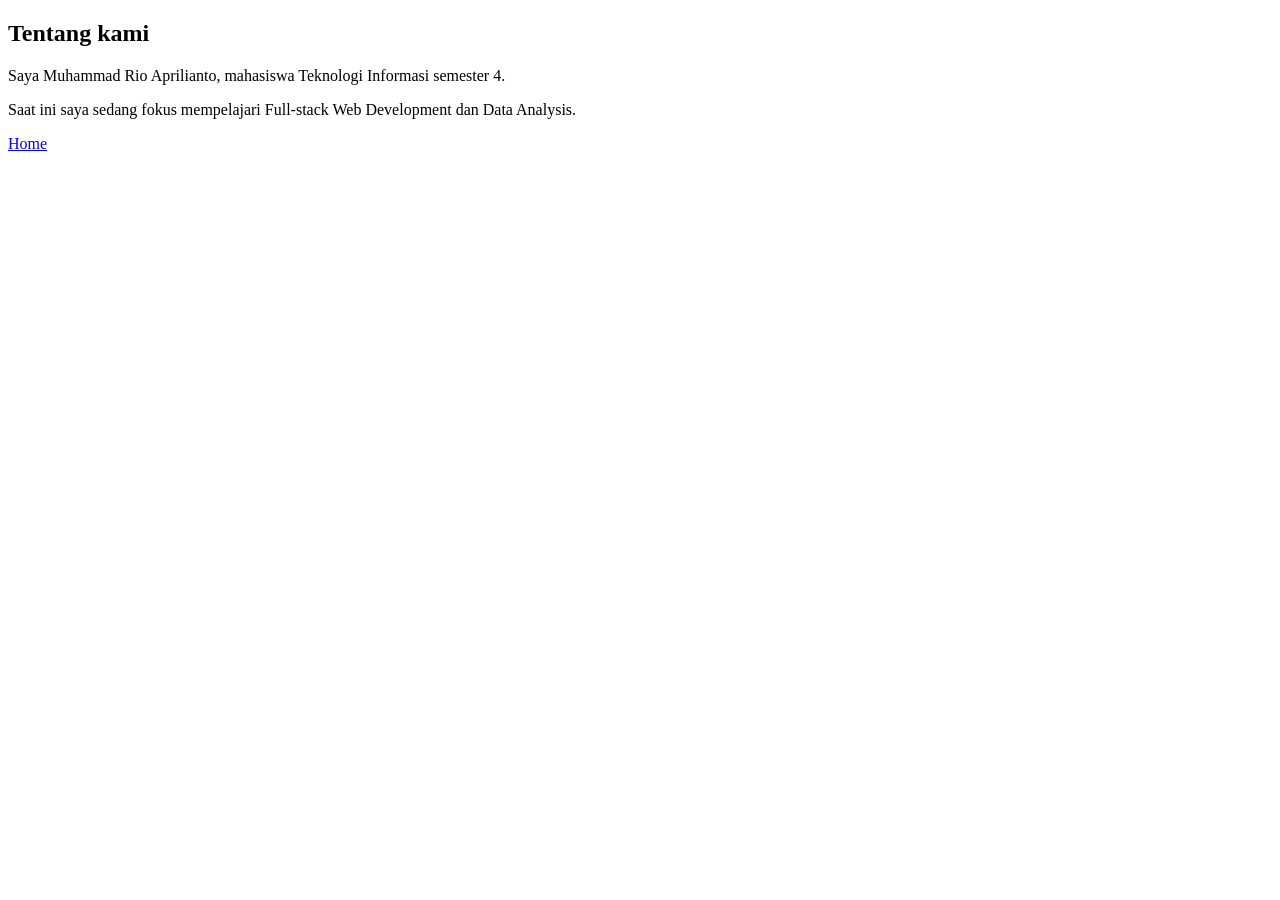
==== aboutUs.html @ ca23764c "Membuat halaman untuk informasi tentang community" ====
<!DOCTYPE html>
<html lang="id">

<head>
    <meta charset="UTF-8">
    <link rel="stylesheet" href="style.css">
    <title>Tech Comunity</title>
</head>

<body>
    <div class="container">
        <h2>Tentang kami</h2>
        <p>Saya Muhammad Rio Aprilianto, mahasiswa Teknologi Informasi semester 4.</p>
        <p>Saat ini saya sedang fokus mempelajari Full-stack Web Development dan Data Analysis.</p>
        <a href="index.html" class="btn">Home</a>
    </div>
</body>

</html>
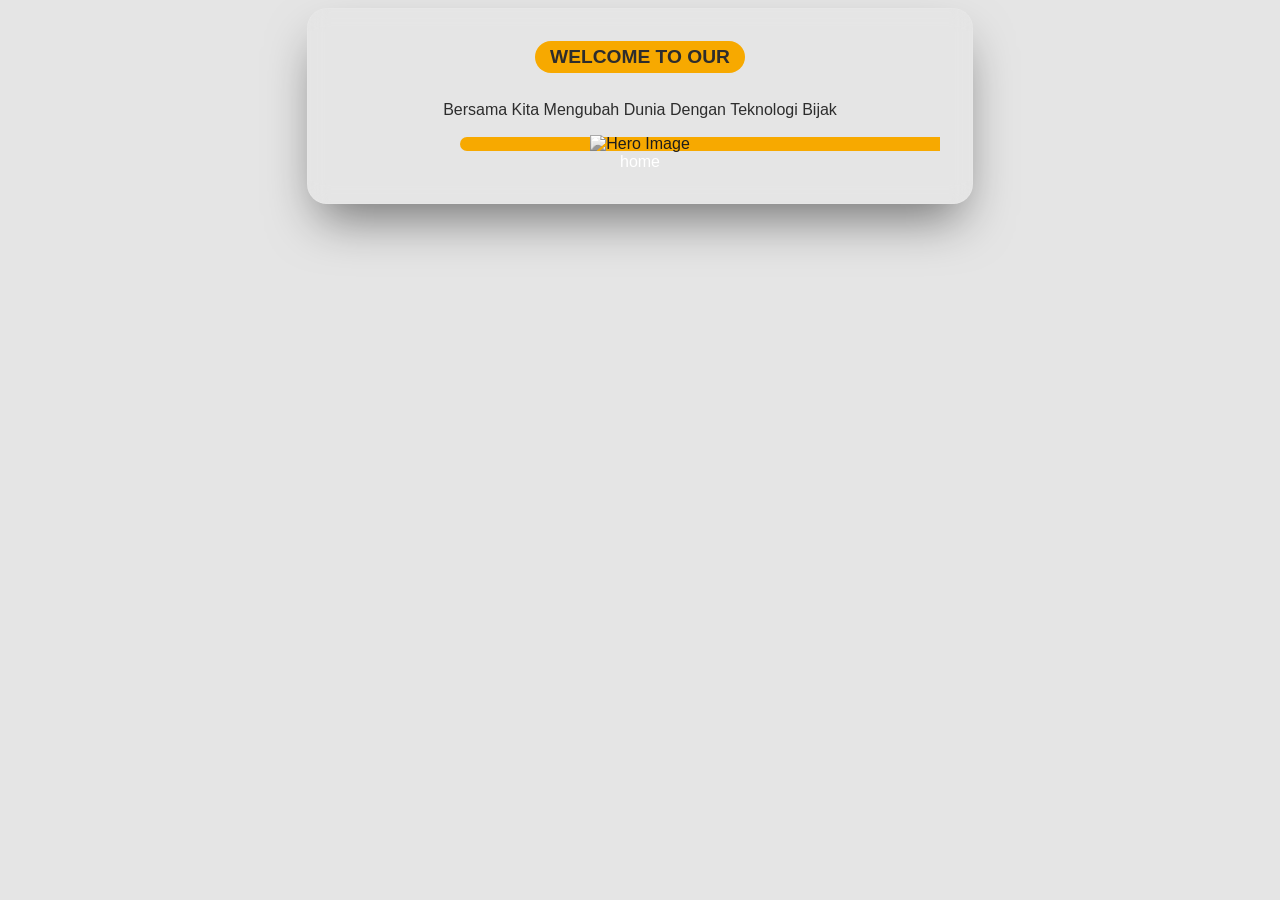
==== commit 6672d432: "banyak update" ====
--- a/aboutUs.html
+++ b/aboutUs.html
@@ -8,12 +8,25 @@
 </head>
 
 <body>
-    <div class="container">
-        <h2>Tentang kami</h2>
-        <p>Saya Muhammad Rio Aprilianto, mahasiswa Teknologi Informasi semester 4.</p>
-        <p>Saat ini saya sedang fokus mempelajari Full-stack Web Development dan Data Analysis.</p>
-        <a href="index.html" class="btn">Home</a>
-    </div>
+    <center>
+         <section id="hero" class="min-vh-100 d-flex align-items-center position-relative">
+        <div class="container">
+            <div class="row align-items-center">
+                <div class="col-md-7 hero-text">
+                    <span class="badge-custom">WELCOME TO OUR</span> <br>
+                    <br>
+                    <p class="hero-description">Bersama Kita Mengubah Dunia Dengan Teknologi Bijak</p>
+                </div>
+                <div class="col-md-5 hero-image-container text-end">
+                    <div class="hero-bg-accent"></div>
+                    <img src="images/foto_utama.png" alt="Hero Image" class="img-fluid hero-img">
+                </div>
+                <div>
+                    <a href="index.html" class="btn">home</a>
+                </div>
+            </div>
+        </div>
+    </section>
+    </center>
 </body>
-
 </html>
--- a/style.css
+++ b/style.css
@@ -0,0 +1,116 @@
+:root {
+    --bg-color: #e5e5e5; /* Abu-abu terang sesuai referensi */
+    --accent-color: #f7a900; /* Kuning mustard/oranye */
+    --text-dark: #2d2d2d;
+}
+
+body {
+    background-color: var(--bg-color);
+    color: var(--text-dark);
+    font-family: 'Poppins', sans-serif;
+    overflow-x: hidden;
+}
+
+.container {
+    background: var(--glass);
+    backdrop-filter: blur(10px);
+    border: 1px solid rgba(255, 255, 255, 0.1);
+    border-radius: 20px;
+    padding: 2rem;
+    width: 90%;
+    max-width: 600px;
+    text-align: center;
+    box-shadow: 0 25px 50px -12px rgba(0, 0, 0, 0.5);
+}
+
+.nav-links {
+    display: flex;
+    gap: 10px;
+    justify-content: center;
+    margin-top: 20px;
+    flex-wrap: wrap;
+}
+
+a.btn {
+    text-decoration: none;
+    background: var(--primary);
+    color: white;
+    padding: 10px 20px;
+    border-radius: 8px;
+    transition: 0.3s;
+    font-weight: 500;
+}
+
+a.btn:hover {
+    transform: translateY(-3px);
+    box-shadow: 0 10px 15px -3px rgba(99, 102, 241, 0.4);
+}
+
+/* Form Styling Modern */
+form {
+    text-align: left;
+    display: flex;
+    flex-direction: column;
+    gap: 15px;
+}
+
+input[type="text"],
+input[type="password"],
+textarea,
+select {
+    width: 100%;
+    padding: 10px;
+    border-radius: 8px;
+    border: 1px solid rgba(255, 255, 255, 0.2);
+    background: rgba(0, 0, 0, 0.2);
+    color: white;
+    box-sizing: border-box;
+}
+
+fieldset {
+    border: 1px solid var(--primary);
+    border-radius: 10px;
+    padding: 15px;
+}
+
+/* Hero Section */
+.badge-custom {
+    background-color: var(--accent-color);
+    color: var(--text-dark);
+    padding: 5px 15px;
+    border-radius: 20px;
+    font-weight: bold;
+    font-size: 1.2rem;
+    display: inline-block;
+    margin-bottom: -15px; /* Menumpuk sedikit dengan teks di bawahnya */
+    position: relative;
+    z-index: 2;
+}
+
+#hero h1 {
+    font-size: 8rem;
+    line-height: 0.8;
+    letter-spacing: -3px;
+    color: #333;
+    text-shadow: 3px 3px 0px rgba(0,0,0,0.1); /* Efek tebal sedikit retro */
+}
+
+/* Dekorasi Gambar Hero */
+.hero-image-container {
+    position: relative;
+}
+.hero-bg-accent {
+    position: absolute;
+    width: 80%;
+    height: 80%;
+    background-color: var(--accent-color);
+    top: 10%;
+    right: 0;
+    border-radius: 20px 0 0 20px;
+    z-index: 0;
+}
+.hero-img {
+    position: relative;
+    z-index: 1;
+    filter: grayscale(100%) contrast(120%); /* Efek hitam putih seperti di desain */
+}
